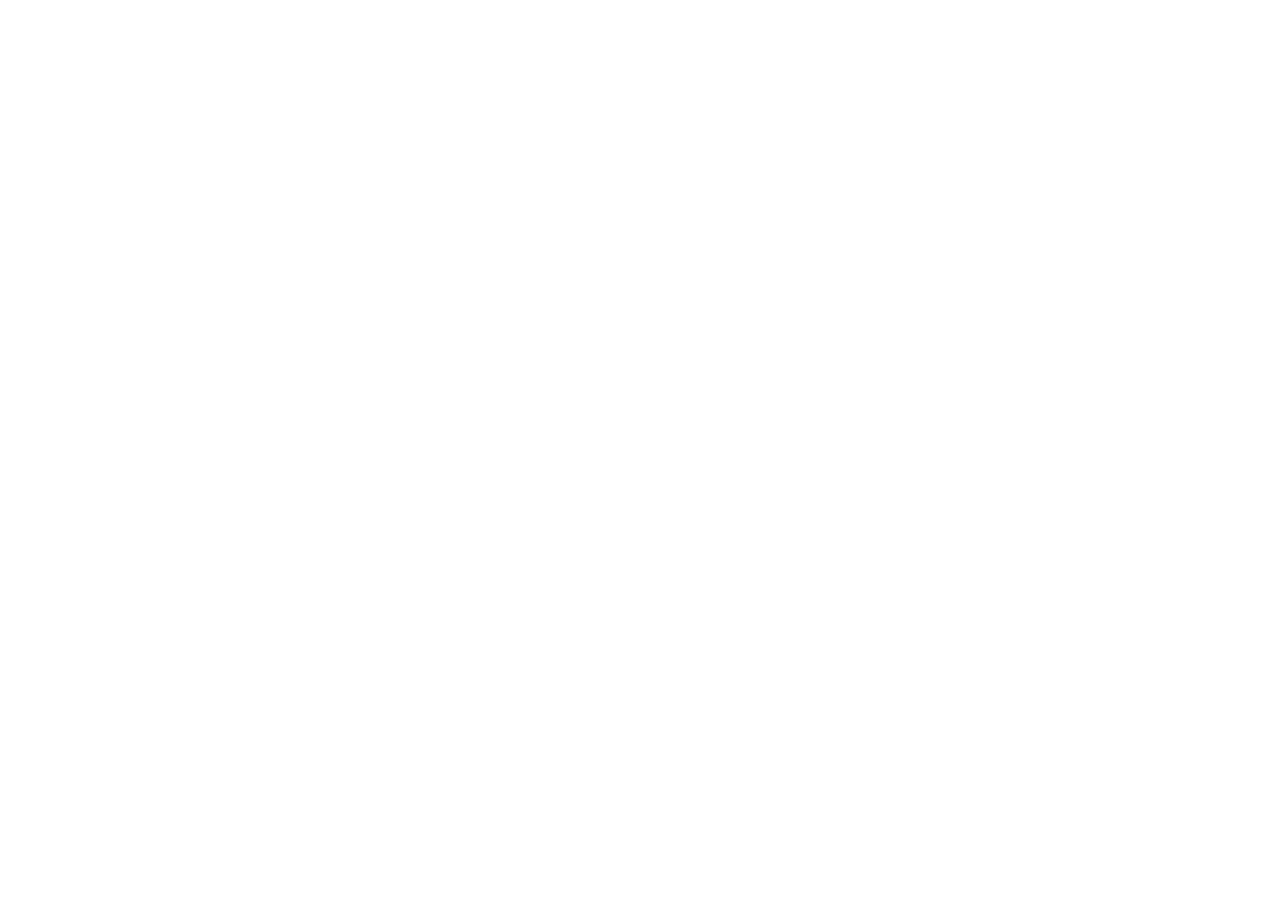
==== index.html @ 36dc616e "initialisation du projet" ====
<!DOCTYPE html>
<html lang="en">
  <head>
    <meta charset="UTF-8" />
    <meta http-equiv="X-UA-Compatible" content="IE=edge" />
    <meta name="viewport" content="width=device-width, initial-scale=1.0" />
    <title>Document</title>
  </head>
  <body></body>
</html>
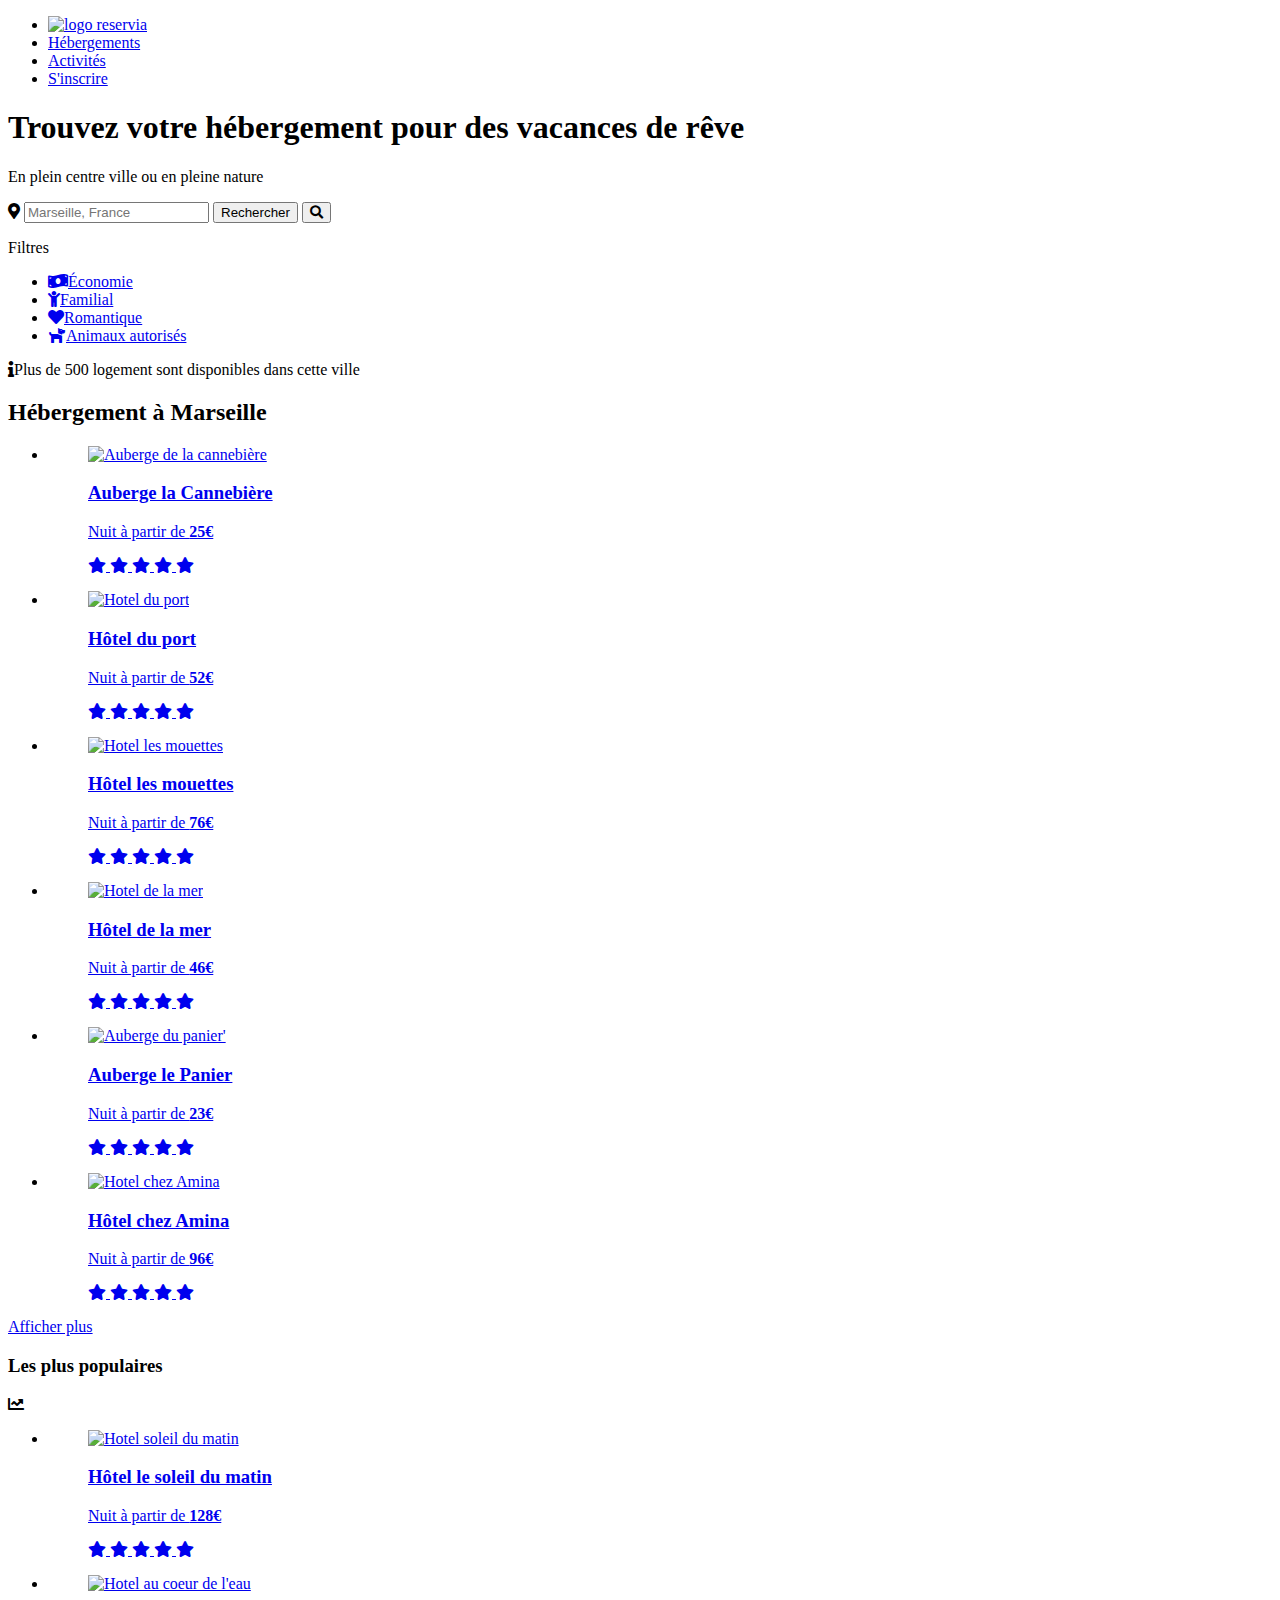
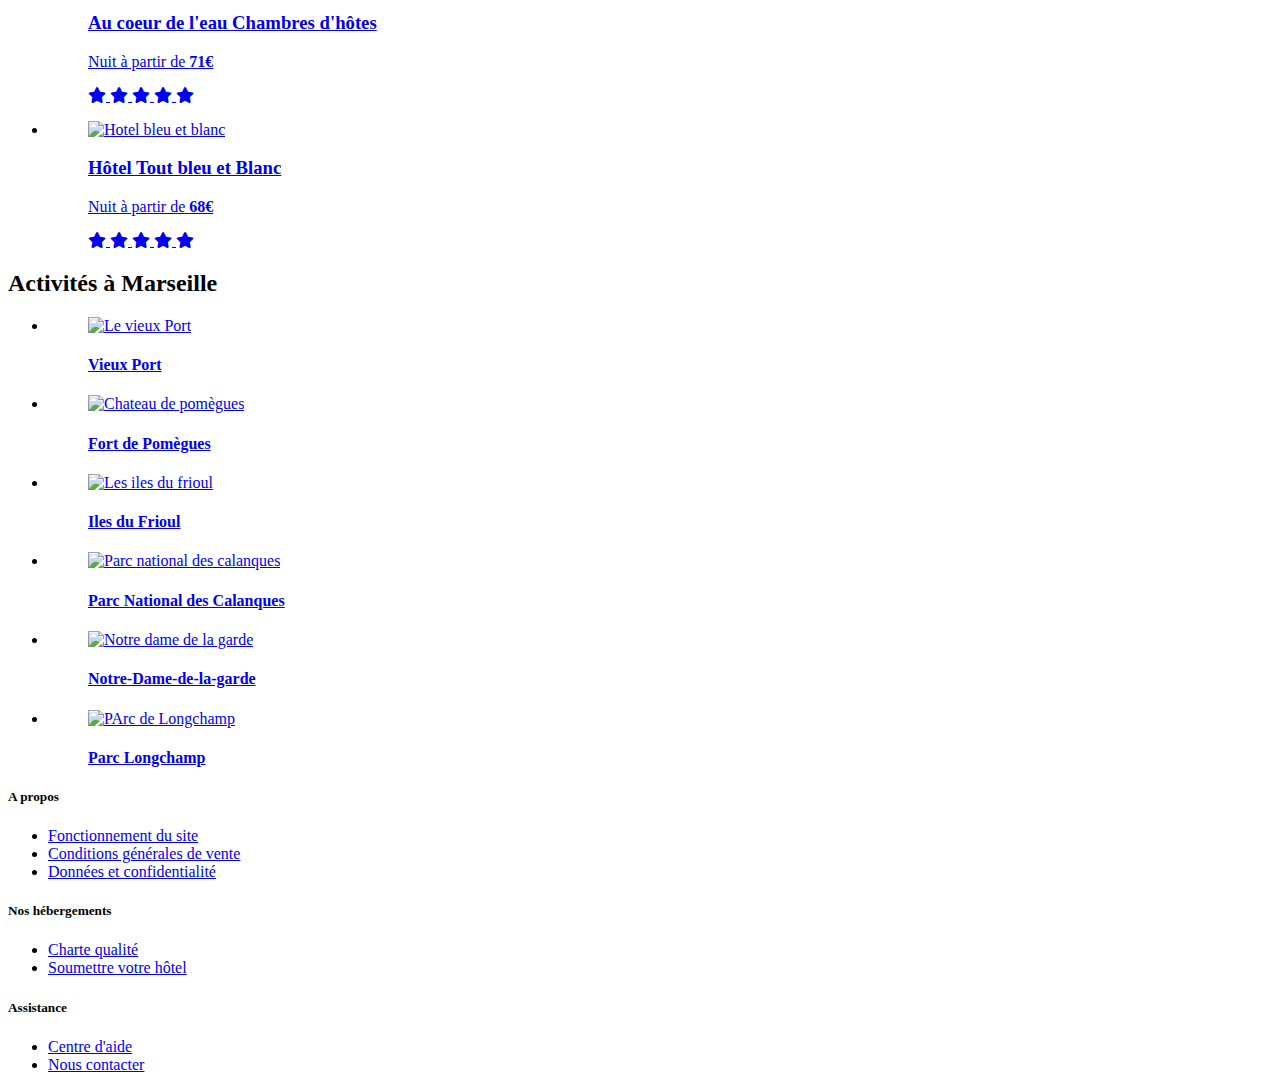
==== commit 91147fc4: "modification du formatage du fichier HTML" ====
--- a/index.html
+++ b/index.html
@@ -1,10 +1,758 @@
 <!DOCTYPE html>
 <html lang="en">
-  <head>
-    <meta charset="UTF-8" />
-    <meta http-equiv="X-UA-Compatible" content="IE=edge" />
-    <meta name="viewport" content="width=device-width, initial-scale=1.0" />
-    <title>Document</title>
-  </head>
-  <body></body>
+	<head>
+		<meta charset="UTF-8" />
+		<meta http-equiv="X-UA-Compatible" content="IE=edge" />
+		<meta name="viewport" content="width=device-width, initial-scale=1.0" />
+		<title>Reservia</title>
+
+		<!-- Police Raleway Google fonts -->
+		<link rel="preconnect" href="https://fonts.googleapis.com" />
+		<link rel="preconnect" href="https://fonts.gstatic.com" crossorigin />
+		<link
+			href="https://fonts.googleapis.com/css2?family=Raleway:wght@400;500;700&display=swap"
+			rel="stylesheet"
+		/>
+
+		<!-- icones font awesome -->
+		<link
+			rel="stylesheet"
+			href="https://cdnjs.cloudflare.com/ajax/libs/font-awesome/5.15.4/css/all.min.css"
+			integrity="sha512-1ycn6IcaQQ40/MKBW2W4Rhis/DbILU74C1vSrLJxCq57o941Ym01SwNsOMqvEBFlcgUa6xLiPY/NS5R+E6ztJQ=="
+			crossorigin="anonymous"
+			referrerpolicy="no-referrer"
+		/>
+
+		<!-- style.css -->
+		<link rel="stylesheet" href="assets/css/reset.css" />
+		<link rel="stylesheet" href="assets/css/style.css" />
+	</head>
+
+	<body>
+		<header class="header">
+			<div class="container">
+				<!-- Navigation -->
+				<nav class="nav">
+					<ul class="nav_list">
+						<li>
+							<a href="index.html" class="logo-link">
+								<img
+									src="assets/images/logo/Reservia.svg"
+									alt="logo reservia"
+									class="logo"
+								/>
+							</a>
+						</li>
+						<li class="nav-item">
+							<a href="#hebergement" class="nav_link liste"
+								>Hébergements</a
+							>
+						</li>
+						<li class="nav-item">
+							<a href="#activite" class="nav_link liste"
+								>Activités</a
+							>
+						</li>
+						<li class="nav_item">
+							<a href="#" class="liste inscription">S'inscrire</a>
+						</li>
+					</ul>
+				</nav>
+			</div>
+		</header>
+
+		<main>
+			<div class="container">
+				<!-- Section hero -->
+				<section class="hero">
+					<h1>Trouvez votre hébergement pour des vacances de rêve</h1>
+					<p>En plein centre ville ou en pleine nature</p>
+					<form class="recherche">
+						<i class="fas fa-map-marker-alt map"></i>
+						<input
+							type="text"
+							name="location"
+							placeholder="Marseille, France"
+							class="texte"
+						/>
+						<input
+							type="submit"
+							value="Rechercher"
+							class="rechercher"
+						/>
+						<button class="logo_loupe" id="logo_loupe">
+							<i class="fas fa-search loupe"></i>
+						</button>
+					</form>
+					<!-- icones de filtres -->
+					<div id="filtres">
+						<p>Filtres</p>
+						<ul>
+							<li>
+								<a href="#"
+									><i
+										class="
+											fas
+											fa-money-bill-wave
+											img_filtre
+										"
+									></i
+									>Économie</a
+								>
+							</li>
+							<li>
+								<a href="#"
+									><i class="fas fa-child img_filtre"></i
+									>Familial</a
+								>
+							</li>
+							<li>
+								<a href="#"
+									><i class="fas fa-heart img_filtre"></i
+									>Romantique</a
+								>
+							</li>
+							<li>
+								<a href="#"
+									><i class="fas fa-dog img_filtre"></i
+									>Animaux autorisés</a
+								>
+							</li>
+						</ul>
+					</div>
+					<p id="infos">
+						<i class="fas fa-info"></i>Plus de 500 logement sont
+						disponibles dans cette ville
+					</p>
+				</section>
+				<div class="content">
+					<!-- partie hebergements gauche -->
+					<section id="hebergement" class="hebergements_marseille">
+						<h2>Hébergement à Marseille</h2>
+						<ul class="hebergement_liste">
+							<li>
+								<a href="#">
+									<figure>
+										<picture>
+											<source
+												media="(max-width: 655px)"
+												srcset="
+													assets/images/hebergements/4_small/cannebiere.jpg
+												"
+											/>
+											<source
+												media="(max-width: 855px)"
+												srcset="
+													assets/images/hebergements/3_medium/cannebiere.jpg
+												"
+											/>
+											<source
+												media="(max-width: 1090px)"
+												srcset="
+													assets/images/hebergements/2_large/cannebiere.jpg
+												"
+											/>
+											<img
+												src="assets/images/hebergements/1_xlarge/laCannebiere.jpg"
+												alt="Auberge de  la cannebière"
+											/>
+										</picture>
+										<figcaption>
+											<h3>Auberge la Cannebière</h3>
+											<p>
+												Nuit à partir de
+												<strong>25€</strong>
+											</p>
+											<p>
+												<i class="fas fa-star full"></i>
+												<i class="fas fa-star full"></i>
+												<i class="fas fa-star full"></i>
+												<i class="fas fa-star full"></i>
+												<i
+													class="fas fa-star empty"
+												></i>
+											</p>
+										</figcaption>
+									</figure>
+								</a>
+							</li>
+							<li>
+								<a href="#">
+									<figure>
+										<picture>
+											<source
+												media="(max-width: 655px)"
+												srcset="
+													assets/images/hebergements/4_small/hotelDuPort.jpg
+												"
+											/>
+											<source
+												media="(max-width: 855px)"
+												srcset="
+													assets/images/hebergements/3_medium/hotelDuPort.jpg
+												"
+											/>
+											<source
+												media="(max-width: 1090px)"
+												srcset="
+													assets/images/hebergements/2_large/hotelDuPort.jpg
+												"
+											/>
+											<img
+												src="assets/images/hebergements/1_xlarge/hotelDuPort.jpg"
+												alt="Hotel du port"
+											/>
+										</picture>
+										<figcaption>
+											<h3>Hôtel du port</h3>
+											<p>
+												Nuit à partir de
+												<strong>52€</strong>
+											</p>
+											<p>
+												<i class="fas fa-star full"></i>
+												<i class="fas fa-star full"></i>
+												<i class="fas fa-star full"></i>
+												<i class="fas fa-star full"></i>
+												<i class="fas fa-star full"></i>
+											</p>
+										</figcaption>
+									</figure>
+								</a>
+							</li>
+							<li>
+								<a href="#">
+									<figure>
+										<picture>
+											<source
+												media="(max-width: 655px)"
+												srcset="
+													assets/images/hebergements/4_small/lesMouettes.jpg
+												"
+											/>
+											<source
+												media="(max-width: 885px)"
+												srcset="
+													assets/images/hebergements/3_medium/lesMouettes.jpg
+												"
+											/>
+											<source
+												media="(max-width: 1090px)"
+												srcset="
+													assets/images/hebergements/2_large/lesMouettes.jpg
+												"
+											/>
+											<img
+												src="assets/images/hebergements/1_xlarge/lesMouettes.jpg"
+												alt="Hotel les mouettes"
+											/>
+										</picture>
+										<figcaption>
+											<h3>Hôtel les mouettes</h3>
+											<p>
+												Nuit à partir de
+												<strong>76€</strong>
+											</p>
+											<p>
+												<i class="fas fa-star full"></i>
+												<i class="fas fa-star full"></i>
+												<i class="fas fa-star full"></i>
+												<i class="fas fa-star full"></i>
+												<i
+													class="fas fa-star empty"
+												></i>
+											</p>
+										</figcaption>
+									</figure>
+								</a>
+							</li>
+							<li>
+								<a href="#">
+									<figure>
+										<picture>
+											<source
+												media="(max-width: 655px)"
+												srcset="
+													assets/images/hebergements/4_small/hotelDeLaMer.jpg
+												"
+											/>
+											<source
+												media="(max-width: 885px)"
+												srcset="
+													assets/images/hebergements/3_medium/hotelDeLaMer.jpg
+												"
+											/>
+											<source
+												media="(max-width: 1090px)"
+												srcset="
+													assets/images/hebergements/2_large/hotelDeLaMer.jpg
+												"
+											/>
+											<img
+												src="assets/images/hebergements/1_xlarge/hotelDeLaMer.jpg"
+												alt="Hotel de la mer"
+											/>
+										</picture>
+										<figcaption>
+											<h3>Hôtel de la mer</h3>
+											<p>
+												Nuit à partir de
+												<strong>46€</strong>
+											</p>
+											<p>
+												<i class="fas fa-star full"></i>
+												<i class="fas fa-star full"></i>
+												<i class="fas fa-star full"></i>
+												<i
+													class="fas fa-star empty"
+												></i>
+												<i
+													class="fas fa-star empty"
+												></i>
+											</p>
+										</figcaption>
+									</figure>
+								</a>
+							</li>
+							<li>
+								<a href="#">
+									<figure>
+										<picture>
+											<source
+												media="(max-width: 655px)"
+												srcset="
+													assets/images/hebergements/4_small/lePanier.jpg
+												"
+											/>
+											<source
+												media="(max-width: 885px)"
+												srcset="
+													assets/images/hebergements/3_medium/lePanier.jpg
+												"
+											/>
+											<source
+												media="(max-width: 1090px)"
+												srcset="
+													assets/images/hebergements/2_large/lePanier.jpg
+												"
+											/>
+											<img
+												src="assets/images/hebergements/1_xlarge/lePannier.jpg"
+												alt="Auberge du panier'"
+											/>
+										</picture>
+										<figcaption>
+											<h3>Auberge le Panier</h3>
+											<p>
+												Nuit à partir de
+												<strong>23€</strong>
+											</p>
+											<p>
+												<i class="fas fa-star full"></i>
+												<i class="fas fa-star full"></i>
+												<i class="fas fa-star full"></i>
+												<i class="fas fa-star full"></i>
+												<i
+													class="fas fa-star empty"
+												></i>
+											</p>
+										</figcaption>
+									</figure>
+								</a>
+							</li>
+							<li>
+								<a href="#">
+									<figure>
+										<picture>
+											<source
+												media="(max-width: 655px)"
+												srcset="
+													assets/images/hebergements/4_small/amina.jpg
+												"
+											/>
+											<source
+												media="(max-width: 885px)"
+												srcset="
+													assets/images/hebergements/3_medium/amina.jpg
+												"
+											/>
+											<source
+												media="(max-width: 1090px)"
+												srcset="
+													assets/images/hebergements/2_large/amina.jpg
+												"
+											/>
+											<img
+												src="assets/images/hebergements/1_xlarge/amina.jpg"
+												alt="Hotel chez Amina"
+											/>
+										</picture>
+										<figcaption>
+											<h3>Hôtel chez Amina</h3>
+											<p>
+												Nuit à partir de
+												<strong>96€</strong>
+											</p>
+											<p>
+												<i class="fas fa-star full"></i>
+												<i class="fas fa-star full"></i>
+												<i class="fas fa-star full"></i>
+												<i class="fas fa-star full"></i>
+												<i class="fas fa-star full"></i>
+											</p>
+										</figcaption>
+									</figure>
+								</a>
+							</li>
+						</ul>
+						<p><a class="voir_plus" href="#">Afficher plus</a></p>
+					</section>
+					<!-- partie hébergements populaires a droite -->
+					<aside class="hebergements_populaires">
+						<header class="hebergement_populaire-titre">
+							<h3>Les plus populaires</h3>
+							<i class="fas fa-chart-line"></i>
+						</header>
+						<ul class="hebergements_populaire-liste">
+							<li>
+								<a href="#">
+									<figure>
+										<picture>
+											<source
+												media="(max-width: 655px)"
+												srcset="
+													assets/images/hebergements/4_small/soleilDuMatin.jpg
+												"
+											/>
+											<source
+												media="(max-width: 885px)"
+												srcset="
+													assets/images/hebergements/3_medium/soleiDuMatin.jpg
+												"
+											/>
+											<source
+												media="(max-width: 1090px)"
+												srcset="
+													assets/images/hebergements/2_large/soleilDuMatin.jpg
+												"
+											/>
+											<img
+												src="assets/images/hebergements/1_xlarge/soleilDuMatin.jpg"
+												alt="Hotel soleil du matin"
+											/>
+										</picture>
+										<figcaption>
+											<h3>Hôtel le soleil du matin</h3>
+											<p>
+												Nuit à partir de
+												<strong>128€</strong>
+											</p>
+											<p>
+												<i class="fas fa-star full"></i>
+												<i class="fas fa-star full"></i>
+												<i class="fas fa-star full"></i>
+												<i class="fas fa-star full"></i>
+												<i class="fas fa-star full"></i>
+											</p>
+										</figcaption>
+									</figure>
+								</a>
+							</li>
+							<li>
+								<a href="#">
+									<figure>
+										<picture>
+											<source
+												media="(max-width: 655px)"
+												srcset="
+													assets/images/hebergements/4_small/auCoeurDeLeau.jpg
+												"
+											/>
+											<source
+												media="(max-width: 885px)"
+												srcset="
+													assets/images/hebergements/3_medium/auCoeurDeLeau.jpg
+												"
+											/>
+											<source
+												media="(max-width: 1090px)"
+												srcset="
+													assets/images/hebergements/2_large/auCoeurDeLeau.jpg
+												"
+											/>
+											<img
+												src="assets/images/hebergements/1_xlarge/auCoeurDeLeau.jpg"
+												alt="Hotel au coeur de l'eau"
+											/>
+										</picture>
+										<figcaption>
+											<h3>
+												Au coeur de l'eau Chambres
+												d'hôtes
+											</h3>
+											<p>
+												Nuit à partir de
+												<strong>71€</strong>
+											</p>
+											<p>
+												<i class="fas fa-star full"></i>
+												<i class="fas fa-star full"></i>
+												<i class="fas fa-star full"></i>
+												<i class="fas fa-star full"></i>
+												<i
+													class="fas fa-star empty"
+												></i>
+											</p>
+										</figcaption>
+									</figure>
+								</a>
+							</li>
+							<li>
+								<a href="#">
+									<figure>
+										<picture>
+											<source
+												media="(max-width: 655px)"
+												srcset="
+													assets/images/hebergements/4_small/bleuEtBlanc.jpg
+												"
+											/>
+											<source
+												media="(max-width: 885px)"
+												srcset="
+													assets/images/hebergements/3_medium/bleuetBlanc.jpg
+												"
+											/>
+											<source
+												media="(max-width: 1090px)"
+												srcset="
+													assets/images/hebergements/2_large/bleuEtBlanc.jpg
+												"
+											/>
+											<img
+												src="assets/images/hebergements/1_xlarge/bleuEtBlanc.jpg"
+												alt="Hotel bleu et blanc"
+											/>
+										</picture>
+										<figcaption>
+											<h3>Hôtel Tout bleu et Blanc</h3>
+											<p>
+												Nuit à partir de
+												<strong>68€</strong>
+											</p>
+											<p>
+												<i class="fas fa-star full"></i>
+												<i class="fas fa-star full"></i>
+												<i class="fas fa-star full"></i>
+												<i class="fas fa-star full"></i>
+												<i
+													class="fas fa-star empty"
+												></i>
+											</p>
+										</figcaption>
+									</figure>
+								</a>
+							</li>
+						</ul>
+					</aside>
+				</div>
+				<!-- section activités -->
+				<section id="activite" class="activites">
+					<h2>Activités à Marseille</h2>
+					<ul class="activites_listes">
+						<li class="element1">
+							<a href="#">
+								<figure>
+									<picture>
+										<source
+											srcset="
+												assets/images/activites/3_medium/vieuxPort.jpg
+											"
+											media="(min-width: 768px)"
+										/>
+										<source
+											srcset="
+												assets/images/activites/2_large/vieuxPort.jpg
+											"
+											media="(min-width: 1024px)"
+										/>
+										<img
+											src="assets/images/activites/4_small/vieuxPort.jpg"
+											alt="Le vieux Port"
+										/>
+									</picture>
+									<figcaption>
+										<h4>Vieux Port</h4>
+									</figcaption>
+								</figure>
+							</a>
+						</li>
+						<li class="element2">
+							<a href="#">
+								<figure>
+									<picture>
+										<source
+											srcset="
+												assets/images/activites/3_medium/pommegues.jpg
+											"
+											media="(min-width: 768px)"
+										/>
+										<source
+											srcset="
+												assets/images/activites/2_large/pomegues.jpg
+											"
+											media="(min-width: 1024px)"
+										/>
+										<img
+											src="assets/images/activites/4_small/pomegues.jpg"
+											alt="Chateau de pomègues"
+										/>
+									</picture>
+									<figcaption>
+										<h4>Fort de Pomègues</h4>
+									</figcaption>
+								</figure>
+							</a>
+						</li>
+						<li class="element3">
+							<a href="#">
+								<figure>
+									<picture>
+										<source
+											srcset="
+												assets/images/activites/3_medium/frioul.jpg
+											"
+											media="(min-width: 768px)"
+										/>
+										<source
+											srcset="
+												assets/images/activites/2_large/frioul.jpg
+											"
+											media="(min-width: 1024px)"
+										/>
+										<img
+											src="assets/images/activites/4_small/frioul.jpg"
+											alt="Les iles du frioul"
+										/>
+									</picture>
+									<figcaption>
+										<h4>Iles du Frioul</h4>
+									</figcaption>
+								</figure>
+							</a>
+						</li>
+						<li class="element4">
+							<a href="#">
+								<figure>
+									<picture>
+										<source
+											srcset="
+												assets/images/activites/3_medium/calanques.jpg
+											"
+											media="(min-width: 768px)"
+										/>
+										<source
+											srcset="
+												assets/images/activites/2_large/calanques.jpg
+											"
+											media="(min-width: 1024px)"
+										/>
+										<img
+											src="assets/images/activites/4_small/calanques.jpg"
+											alt="Parc national des calanques"
+										/>
+									</picture>
+									<figcaption>
+										<h4>Parc National des Calanques</h4>
+									</figcaption>
+								</figure>
+							</a>
+						</li>
+						<li class="element5">
+							<a href="#">
+								<figure>
+									<picture>
+										<source
+											srcset="
+												assets/images/activites/3_medium/notreDame.jpg
+											"
+											media="(min-width: 768px)"
+										/>
+										<source
+											srcset="
+												assets/images/activites/2_large/notreDame.jpg
+											"
+											media="(min-width: 1024px)"
+										/>
+										<img
+											src="assets/images/activites/4_small/notreDame.jpg"
+											alt="Notre dame de la garde"
+										/>
+									</picture>
+									<figcaption>
+										<h4>Notre-Dame-de-la-garde</h4>
+									</figcaption>
+								</figure>
+							</a>
+						</li>
+						<li class="element6">
+							<a href="#">
+								<figure>
+									<picture>
+										<source
+											srcset="
+												assets/images/activites/3_medium/longchamp.jpg
+											"
+											media="(min-width: 768px)"
+										/>
+										<source
+											srcset="
+												assets/images/activites/2_large/longchamp.jpg
+											"
+											media="(min-width: 1024px)"
+										/>
+										<img
+											src="assets/images/activites/4_small/longchamp.jpg"
+											alt="PArc de Longchamp"
+										/>
+									</picture>
+									<figcaption>
+										<h4>Parc Longchamp</h4>
+									</figcaption>
+								</figure>
+							</a>
+						</li>
+					</ul>
+				</section>
+			</div>
+		</main>
+
+		<!-- footer -->
+		<footer class="footer">
+			<div class="container">
+				<section class="section_infos">
+					<h5>A propos</h5>
+					<ul>
+						<li><a href="#">Fonctionnement du site</a></li>
+						<li><a href="#">Conditions générales de vente</a></li>
+						<li><a href="#">Données et confidentialité</a></li>
+					</ul>
+				</section>
+				<section class="section_qualite">
+					<h5>Nos hébergements</h5>
+					<ul>
+						<li><a href="#">Charte qualité</a></li>
+						<li><a href="#">Soumettre votre hôtel</a></li>
+					</ul>
+				</section>
+				<section class="section_contact">
+					<h5>Assistance</h5>
+					<ul>
+						<li><a href="#">Centre d'aide</a></li>
+						<li><a href="#">Nous contacter</a></li>
+					</ul>
+				</section>
+			</div>
+		</footer>
+	</body>
 </html>
